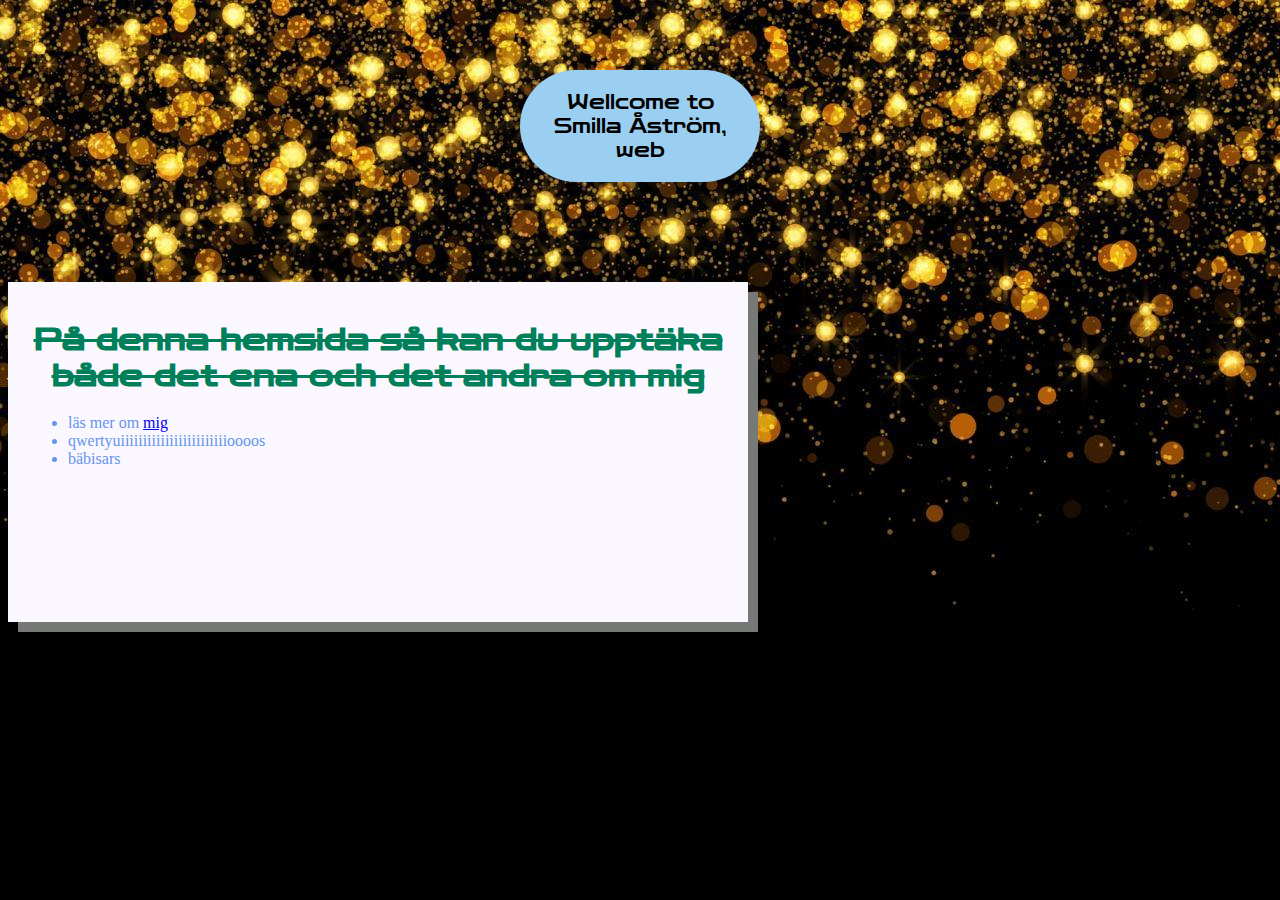
==== index.html @ 06cd5c2c "first commit" ====
<!DOCTYPE html>
<html lang="en">
  <head>
    <meta charset="UTF-8" />
    <meta http-equiv="X-UA-Compatible" content="IE=edge" />
    <meta name="viewport" content="width=device-width, initial-scale=1.0" />
    <title>!!!</title>
    <link rel="stylesheet" href="style.css" />
    <link rel="preconnect" href="https://fonts.gstatic.com" />
    <link
      href="https://fonts.googleapis.com/css2?family=Dancing+Script&display=swap"
      rel="stylesheet"
    />
    <link rel="preconnect" href="https://fonts.gstatic.com" />
    <link
      href="https://fonts.googleapis.com/css2?family=Zen+Dots&display=swap"
      rel="stylesheet"
    />
    <link rel="preconnect" href="https://fonts.gstatic.com" />
    <link
      href="https://fonts.googleapis.com/css2?family=Architects+Daughter&family=Zen+Dots&display=swap"
      rel="stylesheet"
    />
  </head>
  <body>
    <div class="menu2">Wellcome to Smilla Åström, web</div>
    <div class="bred">
      <h1>
        På denna hemsida så kan du upptäka både det ena och det andra om mig
      </h1>
      <ul>
        <li>läs mer om <a href="/ommig.html">mig</a></li>
        <li>qwertyuiiiiiiiiiiiiiiiiiiiiiiiioooos</li>
        <li>bäbisars</li>
      </ul>
    </div>
    #radio3:checked ~ .navigation-auto .auto-btn{ background: #40d3dc; }
  </body>
</html>
---- style.css ----
body {
  background-color: rgb(19, 17, 15);
  background-image: url(bilder/wp3333102.jpg);
}

.menu {
  font-family: "Zen Dots", cursive;
  text-align: center;
  font-size: 20px;
  color: blue;
}
.mydiv {
  border: 10px;
  text-align: center;
  border-color: rgb(196, 74, 9);
}
img {
  border: 10px;
  border-color: lightslategray;
  border-radius: 80px;
}
/*<div class="mydiv">
      <img
        src="bilder/cloudy-blue-sky-11.jpg"
        alt="djungel"
        width="800px"
        height="200px"
      />*/

.menu2 {
  padding: 20px;
  width: 200px;
  border-radius: 60px;
  background-color: rgb(155, 207, 241);
  margin-bottom: 300px;
  text-align: center;
  margin: auto;
  /*font-family: "Dancing Script", cursive;*/
  font-size: 20px;
  font-family: "Zen Dots", cursive;
  margin-top: 70px;
}
.menu2:hover {
  color: rgb(251, 255, 0);
  background-color: blue;
}

.bred {
  padding: 20px;
  margin-bottom: 10px;
  background-color: rgb(251, 247, 255);
  height: 300px;
  width: 700px;
  margin-top: 100px;
  box-shadow: 10px 10px rgb(118, 121, 118);
}
.bred:hover {
  background-color: rgb(192, 192, 192);
  box-shadow: 10px 10px rgb(71, 70, 70);
}
h1 {
  text-decoration: line-through;
  text-align: center;
  font-size: 30px;
  color: rgb(0, 128, 90);
  font-family: "Architects Daughter", cursive;
  font-family: "Zen Dots", cursive;
}

ul {
  color: cornflowerblue;
  display: block;
}
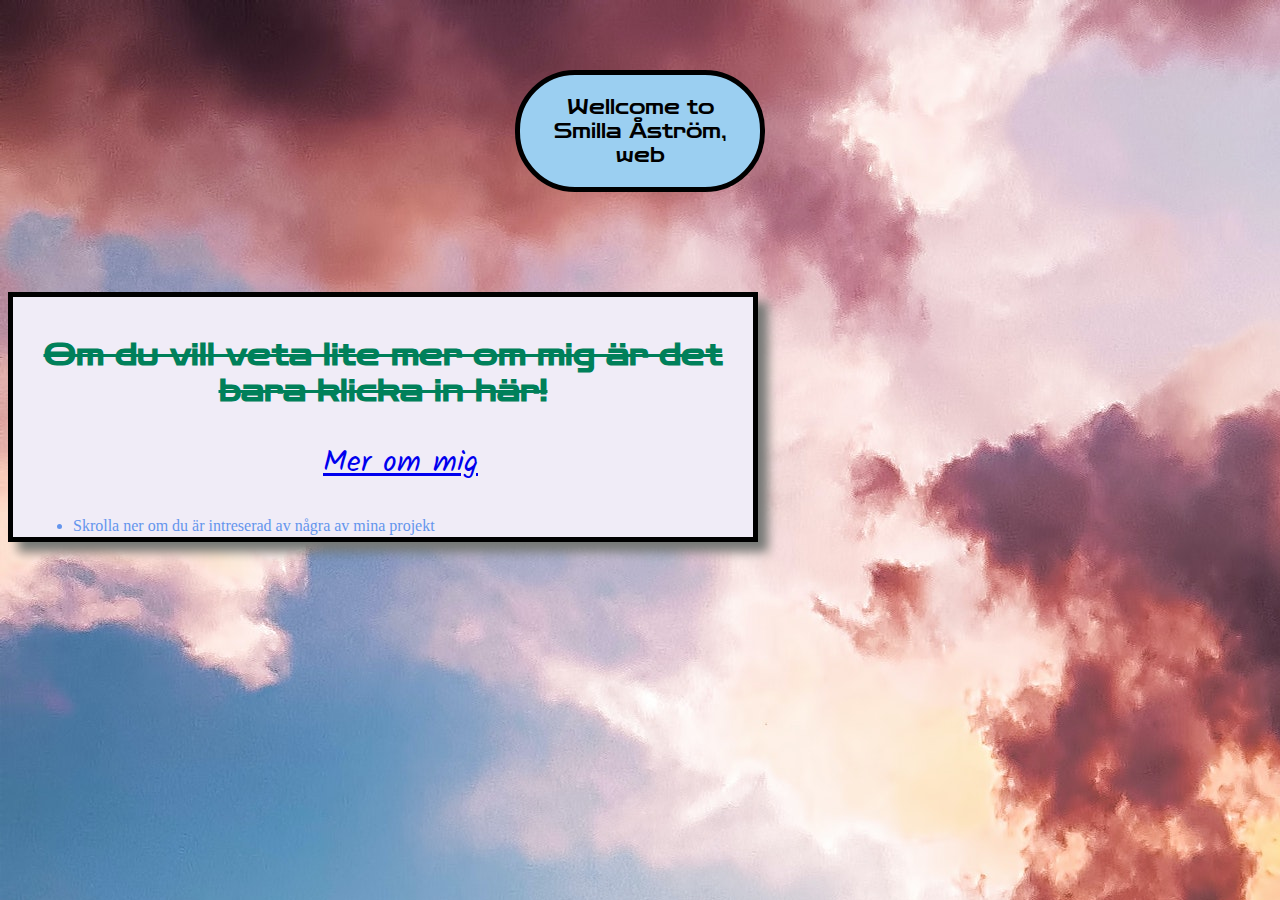
==== commit 2206b1d6: "allt från bilder och ändrinar i bas hemsidan" ====
--- a/index.html
+++ b/index.html
@@ -21,19 +21,20 @@
       href="https://fonts.googleapis.com/css2?family=Architects+Daughter&family=Zen+Dots&display=swap"
       rel="stylesheet"
     />
+    <link rel="preconnect" href="https://fonts.gstatic.com" />
+    <link
+      href="https://fonts.googleapis.com/css2?family=Kalam:wght@300&display=swap"
+      rel="stylesheet"
+    />
   </head>
   <body>
     <div class="menu2">Wellcome to Smilla Åström, web</div>
     <div class="bred">
-      <h1>
-        På denna hemsida så kan du upptäka både det ena och det andra om mig
-      </h1>
+      <h1>Om du vill veta lite mer om mig är det bara klicka in här!</h1>
       <ul>
-        <li>läs mer om <a href="/ommig.html">mig</a></li>
-        <li>qwertyuiiiiiiiiiiiiiiiiiiiiiiiioooos</li>
-        <li>bäbisars</li>
+        <p><a href="/ommig.html">Mer om mig</a></p>
+        <li>Skrolla ner om du är intreserad av några av mina projekt</li>
       </ul>
     </div>
-    #radio3:checked ~ .navigation-auto .auto-btn{ background: #40d3dc; }
   </body>
 </html>
--- a/style.css
+++ b/style.css
@@ -1,6 +1,6 @@
 body {
   background-color: rgb(19, 17, 15);
-  background-image: url(bilder/wp3333102.jpg);
+  background-image: url(bilder/pexels-eberhard-grossgasteiger-844297.jpg);
 }
 
 .menu {
@@ -14,11 +14,7 @@
   text-align: center;
   border-color: rgb(196, 74, 9);
 }
-img {
-  border: 10px;
-  border-color: lightslategray;
-  border-radius: 80px;
-}
+
 /*<div class="mydiv">
       <img
         src="bilder/cloudy-blue-sky-11.jpg"
@@ -39,6 +35,7 @@
   font-size: 20px;
   font-family: "Zen Dots", cursive;
   margin-top: 70px;
+  border: 5px solid black;
 }
 .menu2:hover {
   color: rgb(251, 255, 0);
@@ -48,15 +45,16 @@
 .bred {
   padding: 20px;
   margin-bottom: 10px;
-  background-color: rgb(251, 247, 255);
-  height: 300px;
+  background-color: rgb(240, 236, 247);
+  height: 200px;
   width: 700px;
   margin-top: 100px;
-  box-shadow: 10px 10px rgb(118, 121, 118);
+  box-shadow: 10px 10px 10px rgb(118, 121, 118);
+  border: 5px solid black;
 }
 .bred:hover {
-  background-color: rgb(192, 192, 192);
-  box-shadow: 10px 10px rgb(71, 70, 70);
+  background-color: rgb(247, 242, 242);
+  box-shadow: 10px 10px 10px rgb(71, 70, 70);
 }
 h1 {
   text-decoration: line-through;
@@ -71,3 +69,9 @@
   color: cornflowerblue;
   display: block;
 }
+
+.bred p {
+  font-family: "Kalam", cursive;
+  margin-left: 250px;
+  font-size: 30px;
+}
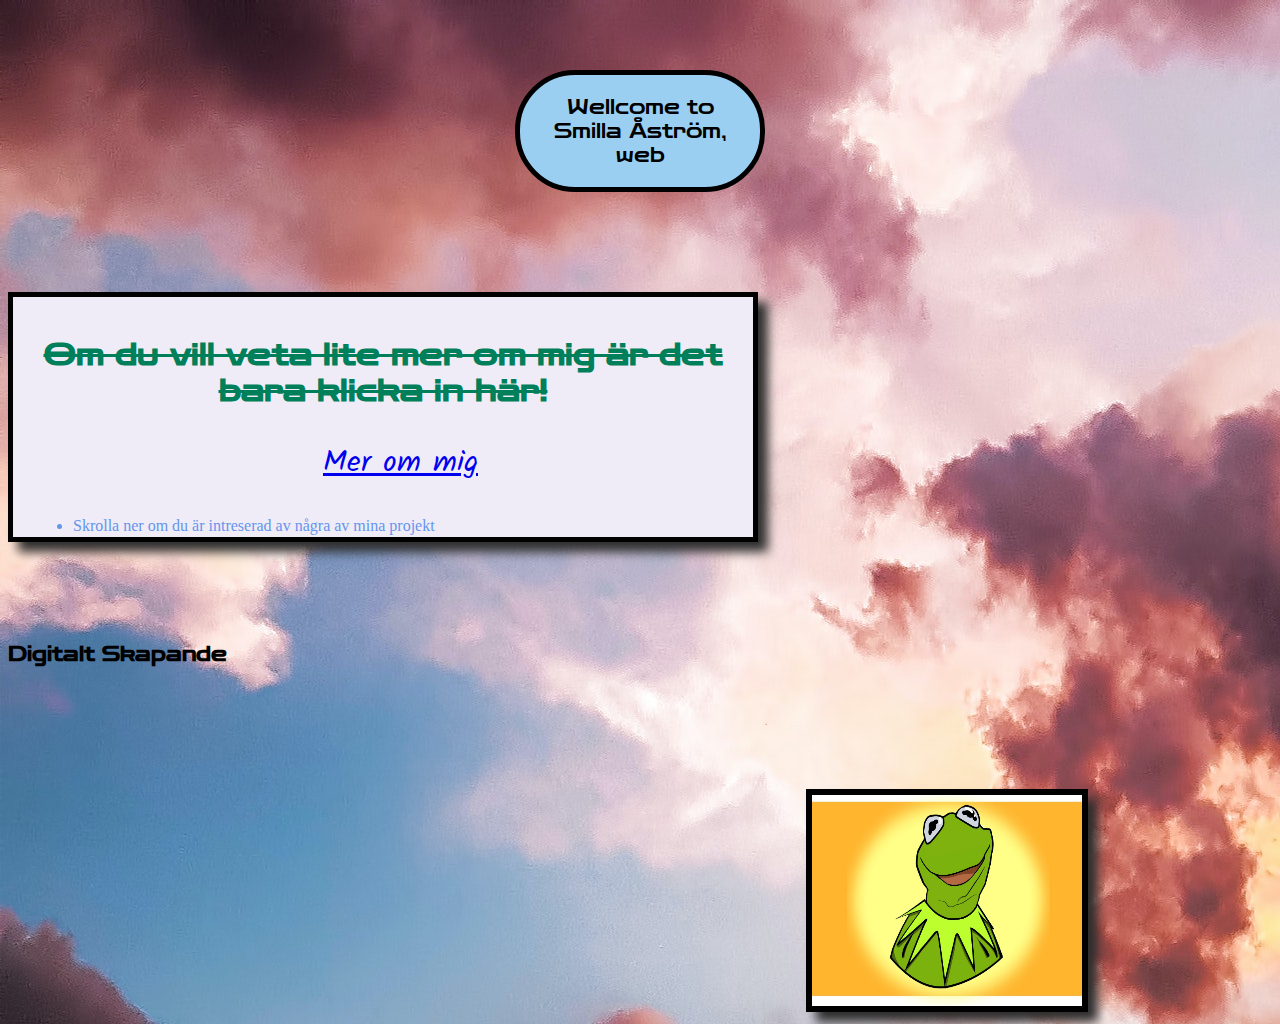
==== commit 90f9194f: "Nya bilder och text i både index.html och ommig.html" ====
--- a/index.html
+++ b/index.html
@@ -36,5 +36,9 @@
         <li>Skrolla ner om du är intreserad av några av mina projekt</li>
       </ul>
     </div>
+    <div class="hej">
+      <h1>Digitalt Skapande</h1>
+      <img src="projekt/kermit uwu.jpg" alt="" height="50px" />
+    </div>
   </body>
 </html>
--- a/style.css
+++ b/style.css
@@ -49,14 +49,14 @@
   height: 200px;
   width: 700px;
   margin-top: 100px;
-  box-shadow: 10px 10px 10px rgb(118, 121, 118);
+  box-shadow: 10px 10px 10px rgb(48, 48, 48);
   border: 5px solid black;
 }
 .bred:hover {
   background-color: rgb(247, 242, 242);
-  box-shadow: 10px 10px 10px rgb(71, 70, 70);
+  box-shadow: 10px 10px 10px rgb(43, 43, 43);
 }
-h1 {
+.bred h1 {
   text-decoration: line-through;
   text-align: center;
   font-size: 30px;
@@ -75,3 +75,20 @@
   margin-left: 250px;
   font-size: 30px;
 }
+
+.hej {
+}
+.hej h1 {
+  font-family: "Zen Dots", cursive;
+  font-size: 20px;
+  margin-top: 100px;
+  display: flex;
+}
+.hej img {
+  height: 211px;
+  width: 270px;
+  margin-block-start: 110px;
+  margin-left: 798px;
+  border: 6px solid black;
+  box-shadow: 10px 10px 10px rgb(46, 46, 46);
+}
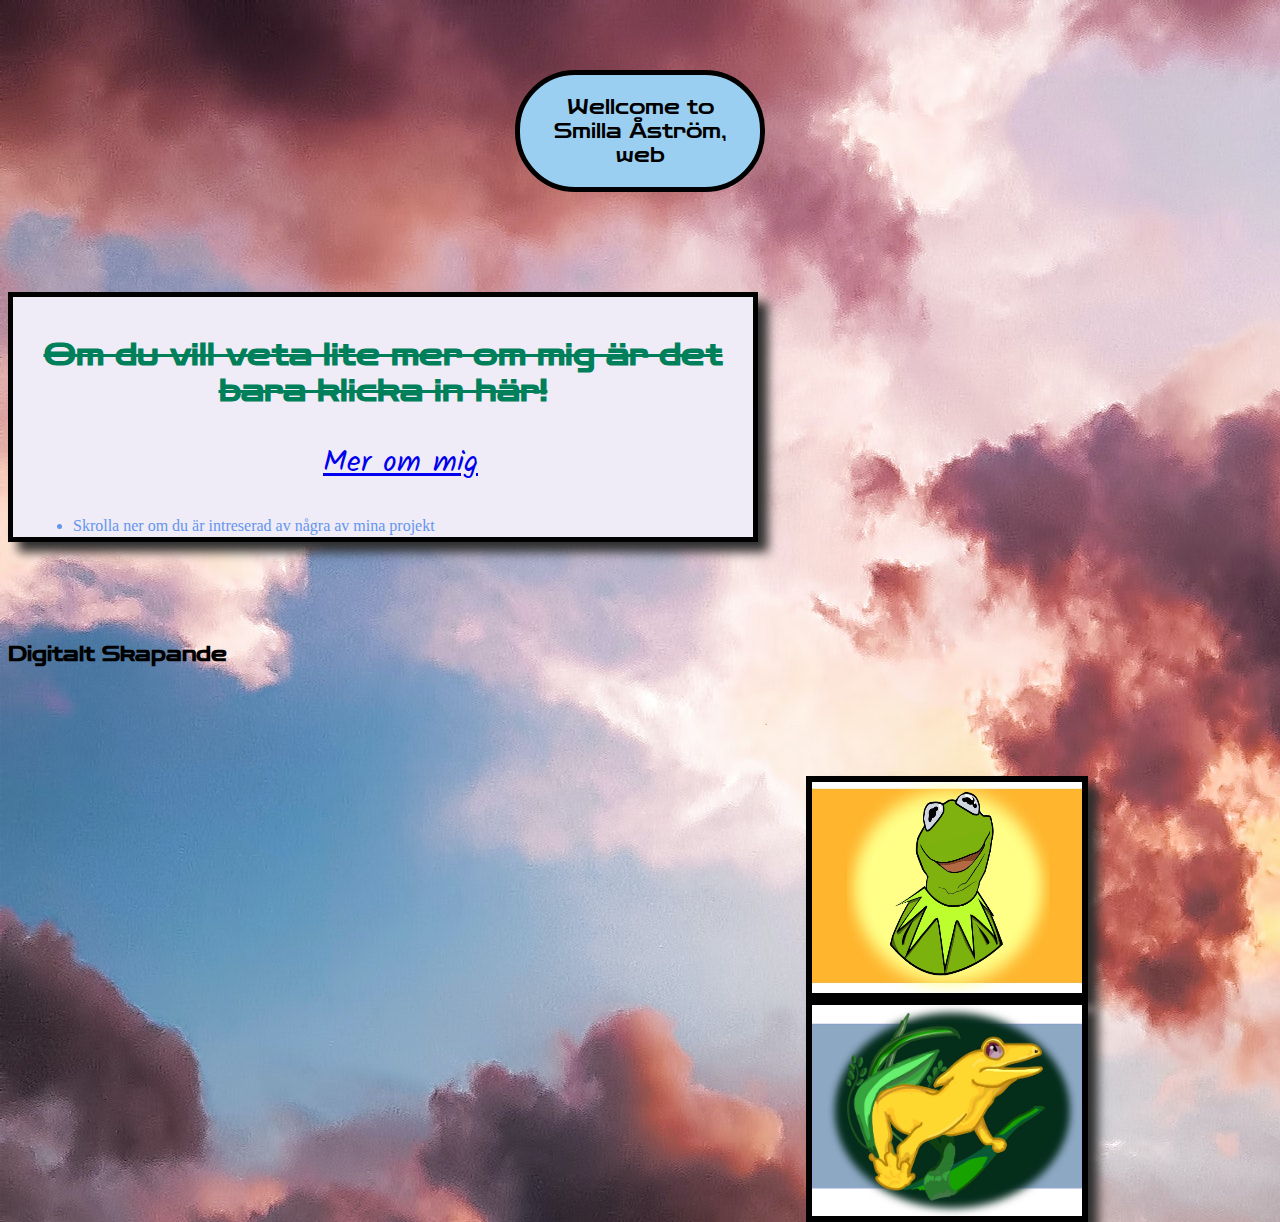
==== commit 22414e0a: "lite infogade bilder" ====
--- a/index.html
+++ b/index.html
@@ -40,5 +40,6 @@
       <h1>Digitalt Skapande</h1>
       <img src="projekt/kermit uwu.jpg" alt="" height="50px" />
     </div>
+    <div class="f"><img src="projekt/frans.jpg" alt="" /></div>
   </body>
 </html>
--- a/style.css
+++ b/style.css
@@ -91,4 +91,14 @@
   margin-left: 798px;
   border: 6px solid black;
   box-shadow: 10px 10px 10px rgb(46, 46, 46);
+  display: flex;
 }
+
+.f img {
+  height: 211px;
+  width: 270px;
+  margin-left: 798px;
+  border: 6px solid black;
+  box-shadow: 10px 10px 10px rgb(46, 46, 46);
+  position: absolute;
+}
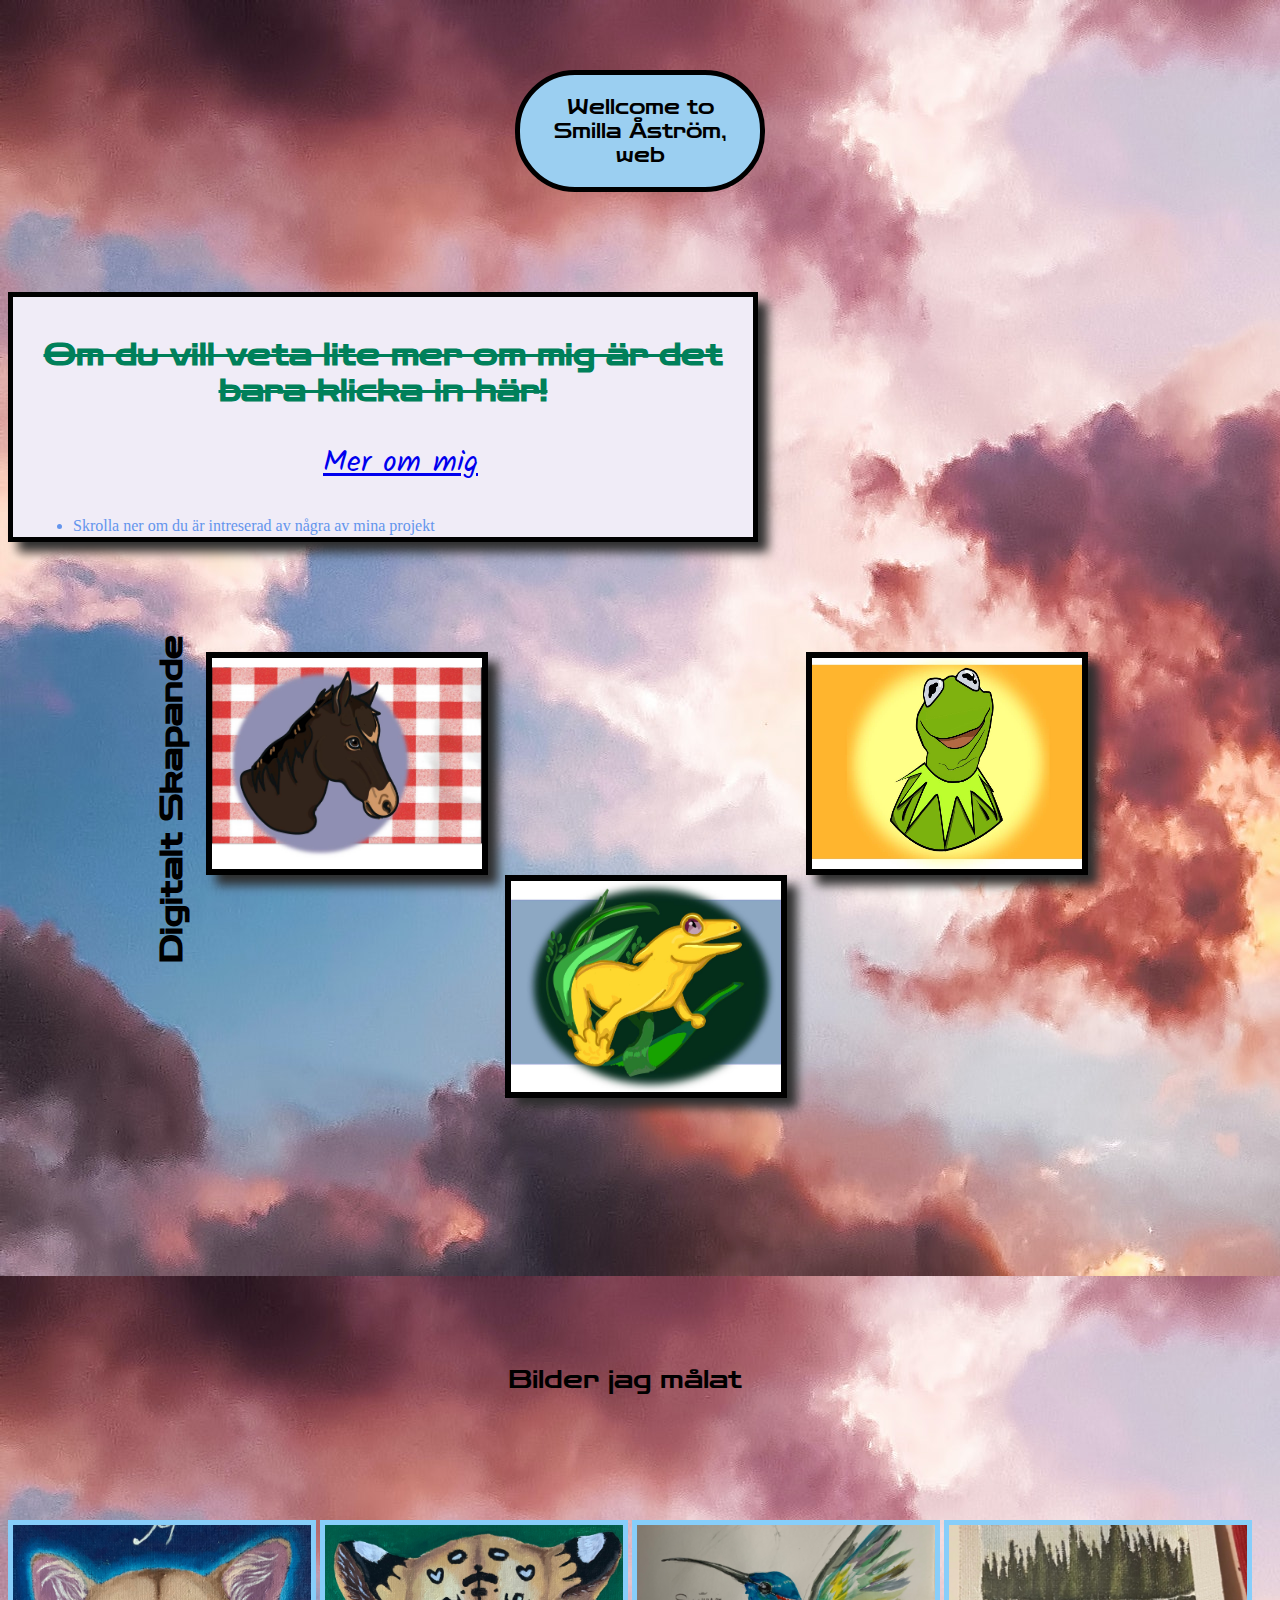
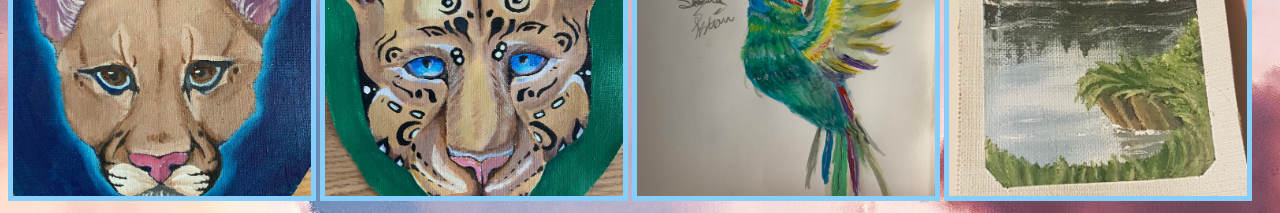
==== commit 7fccbd7d: "Lagt till en till sida med bilder samt lagt till bilder i både grund hemsidan och omMig hemsidan" ====
--- a/index.html
+++ b/index.html
@@ -1,10 +1,15 @@
 <!DOCTYPE html>
 <html lang="en">
   <head>
+    <meta
+      name="viewport"
+      content="width=device-width, initial-scale=0.86, maximum-scale=5.0, minimum-scale=0.86"
+    />
+
     <meta charset="UTF-8" />
     <meta http-equiv="X-UA-Compatible" content="IE=edge" />
-    <meta name="viewport" content="width=device-width, initial-scale=1.0" />
-    <title>!!!</title>
+
+    <title>Smillas portfolio-hemsida</title>
     <link rel="stylesheet" href="style.css" />
     <link rel="preconnect" href="https://fonts.gstatic.com" />
     <link
@@ -36,10 +41,24 @@
         <li>Skrolla ner om du är intreserad av några av mina projekt</li>
       </ul>
     </div>
+    <div class="g">
+      <img src="projekt/bild.jpg hj.jpg" alt="" />
+    </div>
     <div class="hej">
       <h1>Digitalt Skapande</h1>
       <img src="projekt/kermit uwu.jpg" alt="" height="50px" />
     </div>
     <div class="f"><img src="projekt/frans.jpg" alt="" /></div>
+
+    <div class="painting">
+      <p>Bilder jag målat</p>
+      <img src="projekt/Mpuma.jpg" alt="En bild jag målat på en puma" />
+      <img src="projekt/Mtiger.jpg" alt="En bild jag målat på en tiger" />
+      <img src="projekt/Mfågel.jpg" alt="en bild jag målat på en fågel" />
+      <img
+        src="projekt/20201211_165646.jpg"
+        alt="En bild jag målat på ett landskap"
+      />
+    </div>
   </body>
 </html>
--- a/style.css
+++ b/style.css
@@ -76,13 +76,14 @@
   font-size: 30px;
 }
 
-.hej {
-}
 .hej h1 {
   font-family: "Zen Dots", cursive;
-  font-size: 20px;
-  margin-top: 100px;
+  font-size: 30px;
+  margin-top: 129px;
   display: flex;
+  transform: rotate(-90deg);
+  margin-right: 80px;
+  position: absolute;
 }
 .hej img {
   height: 211px;
@@ -97,8 +98,36 @@
 .f img {
   height: 211px;
   width: 270px;
-  margin-left: 798px;
+  margin-left: 497px;
   border: 6px solid black;
   box-shadow: 10px 10px 10px rgb(46, 46, 46);
   position: absolute;
+  margin-bottom: 1000px;
+  display: flex;
 }
+
+.g img {
+  height: 211px;
+  width: 270px;
+  border: 6px solid black;
+  box-shadow: 10px 10px 10px rgb(46, 46, 46);
+  position: absolute;
+  margin-left: 198px;
+  margin-top: 100px;
+}
+.painting img {
+  width: 298px;
+  height: 271px;
+  border: 5px solid lightskyblue;
+  object-fit: cover;
+  margin-top: 100px;
+}
+.painting {
+}
+.painting p {
+  color: black;
+  font-size: 25px;
+  margin-top: 490px;
+  font-family: "Zen Dots", cursive;
+  margin-left: 500px;
+}
